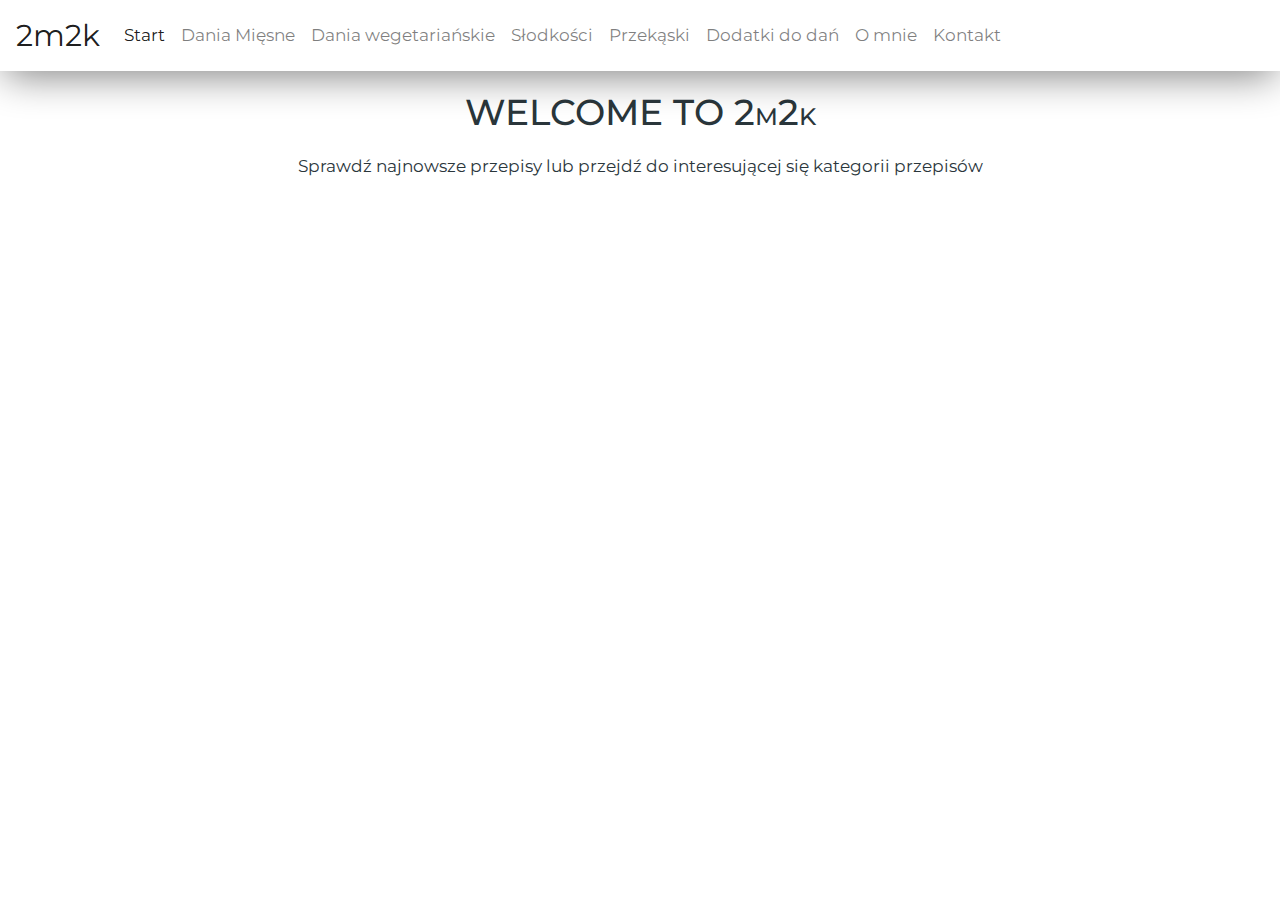
==== index.html @ dfb8221b "Initial commit" ====
<!DOCTYPE html>
<html lang="pl">
<head>

	<meta charset="utf-8">
	<meta name="viewport" content="width=device-width, initial-scale=1, shrink-to-fit=no">
	<meta property="og:title" content="2m2k">
	<meta property="og:site_name" content="2m2k">
	<meta property="og:url" content="https://2m2k.github.io/">
	<meta property="og:description" content="Przepisy kulinarne prosto z kuchni o dwóch metrach kwadratowych!">
	<meta property="og:type" content="website">
	<meta property="og:image" content="img/s-o-c-i-a-l-c-u-t-1145210-unsplash.jpg">
	<!--Photo by S O C I A L . C U T on Unsplash-->
	<meta name="author" content="Damian Paluchowski">
	<meta http-equiv="X-Ua-Compatible" content="IE=edge">
	<link rel="stylesheet" href="css/bootstrap.min.css">
	<link rel="stylesheet" href="main.css">
	<link href="https://fonts.googleapis.com/css?family=Montserrat:300,400" rel="stylesheet">

	<!--[if lt IE 9]>
	<script src="https://cdnjs.cloudflare.com/ajax/libs/html5shiv/3.7.3/html5shiv.min.js"></script>
	<![endif]-->

</head>

<body>

<header>

	<nav class="navbar navbar-light navbar-expand-lg">

		<a class="navbar-brand" href="#">2m2k</a>

		<button class="navbar-toggler" type="button" data-toggle="collapse" data-target="#mainmenu" aria-controls="mainmenu" aria-expanded="false" aria-label="Przełącznik nawigacji">
			<span class="navbar-toggler-icon"></span>
		</button>

		<div class="collapse navbar-collapse" id="mainmenu">

			<ul class="navbar-nav mr-auto">

				<li class="nav-item active">
					<a class="nav-link" href="#"> Start </a>
				</li>

				<!--<li class="nav-item dropdown">-->
					<!--<a class="nav-link dropdown-toggle" href="#" data-toggle="dropdown" role="button" aria-expanded="false" id="submenu" aria-haspopup="true"> Zawody </a>-->

					<!--<div class="dropdown-menu" aria-labelledby="submenu">-->

						<!--<a class="dropdown-item" href="#"> Terminarz zawodów </a>-->
						<!--<a class="dropdown-item" href="#"> Ranking Pucharu Świata </a>-->

						<!--<div class="dropdown-divider"></div>-->

						<!--<a class="dropdown-item" href="#"> Sylwetki zawodników </a>-->
						<!--<a class="dropdown-item" href="#"> Skocznie narciarskie </a>-->

					<!--</div>-->

				<!--</li>-->

				<li class="nav-item">
					<a class="nav-link" href="#"> Dania Mięsne </a>
				</li>

				<li class="nav-item">
					<a class="nav-link" href="#"> Dania wegetariańskie </a>
				</li>

				<li class="nav-item">
					<a class="nav-link" href="#"> Słodkości </a>
				</li>

				<li class="nav-item">
					<a class="nav-link" href="#"> Przekąski </a>
				</li>

				<li class="nav-item">
					<a class="nav-link" href="#"> Dodatki do dań </a>
				</li>

				<div class="dropdown-divider"></div>

				<li class="nav-item">
					<a class="nav-link" href="#"> O mnie </a>
				</li>

				<li class="nav-item">
					<a class="nav-link" href="#"> Kontakt </a>
				</li>


			</ul>

		</div>

	</nav>

</header>

<main>

	<section class="recipes-new">

		<div class="container">

			<header>

				<h1>WELCOME TO 2<span>M</span>2<span>K</span></h1>
				<p>Sprawdź najnowsze przepisy lub przejdź do interesującej się kategorii przepisów</p>

			</header>

			<!--<div class="row">-->

				<!--<div class="col-sm-6 col-md-5 offset-md-1">-->

					<!--<figure>-->
						<!--<a href="#"><img src="img/malysz.jpg" alt="Adam Małysz"></a>-->
						<!--<figcaption>Adam Małysz</figcaption>-->
					<!--</figure>-->

				<!--</div>-->

				<!--<div class="col-sm-6 col-md-5">-->

					<!--<figure>-->
						<!--<a href="#"><img src="img/stoch.jpg" alt="Kamil Stoch"></a>-->
						<!--<figcaption>Kamil Stoch</figcaption>-->
					<!--</figure>-->

				<!--</div>-->

				<!--<div class="col-sm-6 col-md-4">-->

					<!--<figure>-->
						<!--<a href="#"><img src="img/ahonen.jpg" alt="Janne Ahonen"></a>-->
						<!--<figcaption>Janne Ahonen</figcaption>-->
					<!--</figure>-->

				<!--</div>-->

				<!--<div class="col-sm-6 col-md-4">-->

					<!--<figure>-->
						<!--<a href="#"><img src="img/schmitt.jpg" alt="Martin Schmitt"></a>-->
						<!--<figcaption>Martin Schmitt</figcaption>-->
					<!--</figure>-->

				<!--</div>-->

				<!--<div class="col-sm-6 col-md-4">-->

					<!--<figure>-->
						<!--<a href="#"><img src="img/kubacki.jpg" alt="Dawid Kubacki"></a>-->
						<!--<figcaption>Dawid Kubacki</figcaption>-->
					<!--</figure>-->

				<!--</div>-->

				<!--<div class="col-sm-6 col-md-4">-->

					<!--<figure>-->
						<!--<a href="#"><img src="img/zyla.jpg" alt="Piotr Żyła"></a>-->
						<!--<figcaption>Piotr Żyła</figcaption>-->
					<!--</figure>-->

				<!--</div>-->

				<!--<div class="col-sm-6 col-md-4">-->

					<!--<figure>-->
						<!--<a href="#"><img src="img/kranjec.jpg" alt="Robert Kranjec"></a>-->
						<!--<figcaption>Robert Kranjec</figcaption>-->
					<!--</figure>-->

				<!--</div>-->

				<!--<div class="col-sm-6 col-md-4">-->

					<!--<figure>-->
						<!--<a href="#"><img src="img/schlierenzauer.jpg" alt="Gregor Schlierenzauer"></a>-->
						<!--<figcaption>Gregor Schlierenzauer</figcaption>-->
					<!--</figure>-->

				<!--</div>-->

				<!--<div class="col-sm-6 col-md-3">-->

					<!--<figure>-->
						<!--<a href="#"><img src="img/kot.jpg" alt="Maciej Kot"></a>-->
						<!--<figcaption>Maciej Kot</figcaption>-->
					<!--</figure>-->

				<!--</div>-->

				<!--<div class="col-sm-6 col-md-3">-->

					<!--<figure>-->
						<!--<a href="#"><img src="img/kraft.jpg" alt="Stefan Kraft"></a>-->
						<!--<figcaption>Stefan Kraft</figcaption>-->
					<!--</figure>-->

				<!--</div>-->

				<!--<div class="col-sm-6 col-md-3">-->

					<!--<figure>-->
						<!--<a href="#"><img src="img/ammann.jpg" alt="Simon Ammann"></a>-->
						<!--<figcaption>Simon Ammann</figcaption>-->
					<!--</figure>-->

				<!--</div>-->

				<!--<div class="col-sm-6 col-md-3">-->

					<!--<figure>-->
						<!--<a href="#"><img src="img/kasai.jpg" alt="Noriaki Kasai"></a>-->
						<!--<figcaption>Noriaki Kasai</figcaption>-->
					<!--</figure>-->

				<!--</div>-->

			<!--</div>-->

		</div>

	</section>

</main>

<script src="https://code.jquery.com/jquery-3.3.1.slim.min.js" integrity="sha384-q8i/X+965DzO0rT7abK41JStQIAqVgRVzpbzo5smXKp4YfRvH+8abtTE1Pi6jizo" crossorigin="anonymous"></script>

<script src="https://cdnjs.cloudflare.com/ajax/libs/popper.js/1.14.3/umd/popper.min.js" integrity="sha384-ZMP7rVo3mIykV+2+9J3UJ46jBk0WLaUAdn689aCwoqbBJiSnjAK/l8WvCWPIPm49" crossorigin="anonymous"></script>

<script src="js/bootstrap.min.js"></script>

</body>
</html>
---- main.css ----
body
{
	background: #ffffff;
	color: #2A363B;
	font-family: 'Montserrat', sans-serif;
    font-size: 17px;
	margin: 0;
}

h1
{
	font-size: 36px;
	/*font-weight: 400;*/
	margin: 20px;
}

h1 span {
	font-size: 24px;
}
.recipes-new
{
	text-align: center;
}

.recipes-new img
{
	width: 100%;
	height: auto;
}

.recipes-new p
{
	margin-bottom: 30px;
}

.recipes-new figcaption
{
	margin-top: 8px;
}

.navbar {
	min-height: 57px;
}

.navbar-brand {
	font-size: 30px;
}

nav {
	padding: 7%;
	background-image: url('https://images.unsplash.com/photo-1495195134817-aeb325a55b65?ixlib=rb-1.2.1&ixid=eyJhcHBfaWQiOjEyMDd9&auto=format&fit=crop&w=1355&q=80.jpg');
	background-repeat: no-repeat;
	/*background-position: center top;*/
	background-size: cover;
	-webkit-box-shadow: 0px 10px 39px -5px rgba(0,0,0,0.49);
	-moz-box-shadow: 0px 10px 39px -5px rgba(0,0,0,0.49);
	box-shadow: 0px 10px 39px -5px rgba(0,0,0,0.49);
}
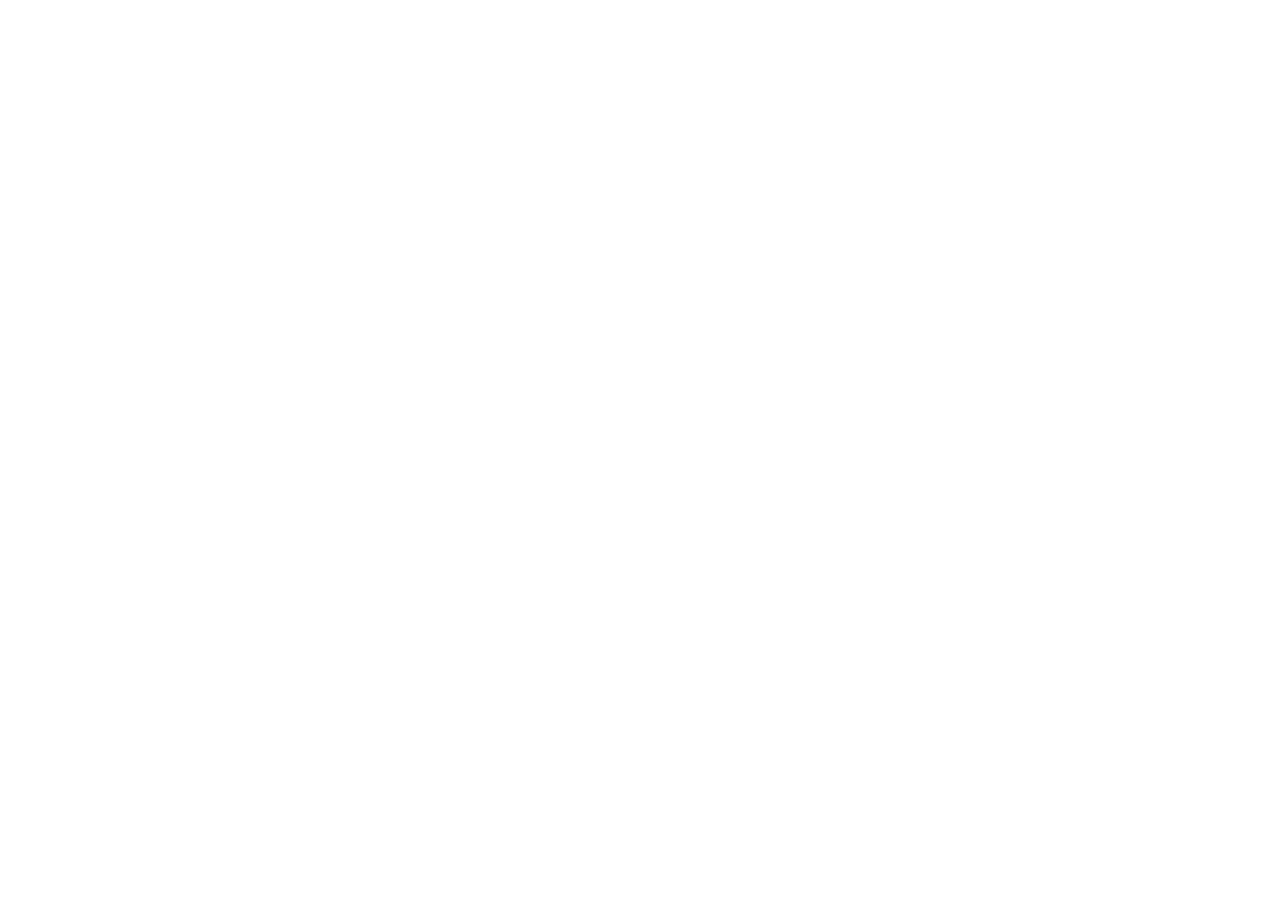
==== commit c513b2c4: "Add title into index.html" ====
--- a/index.html
+++ b/index.html
@@ -4,6 +4,7 @@
 
 	<meta charset="utf-8">
 	<meta name="viewport" content="width=device-width, initial-scale=1, shrink-to-fit=no">
+	<title>2m2k<title>
 	<meta property="og:title" content="2m2k">
 	<meta property="og:site_name" content="2m2k">
 	<meta property="og:url" content="https://2m2k.github.io/">
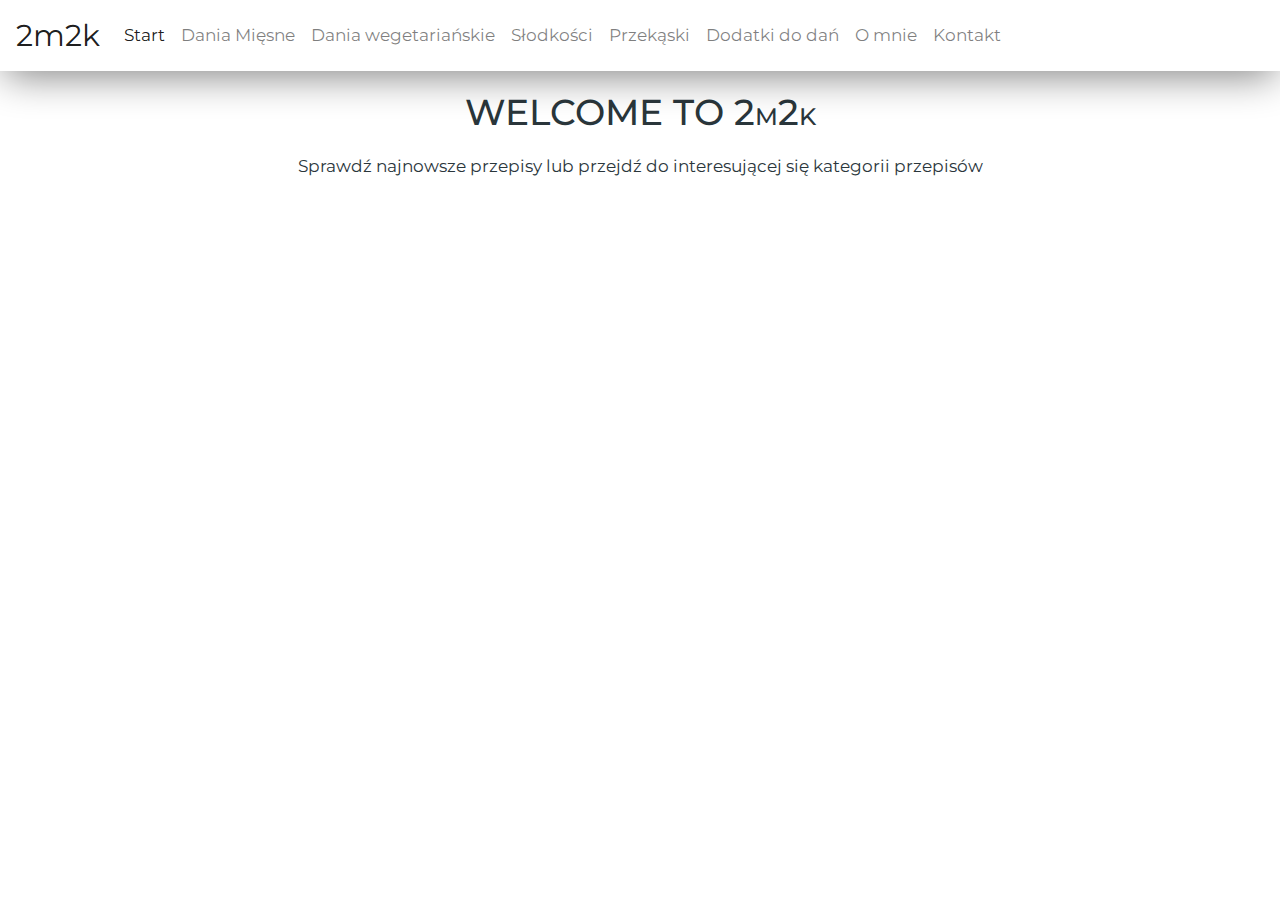
==== commit 71b1c7ae: "Add title into index.html" ====
--- a/index.html
+++ b/index.html
@@ -4,7 +4,7 @@
 
 	<meta charset="utf-8">
 	<meta name="viewport" content="width=device-width, initial-scale=1, shrink-to-fit=no">
-	<title>2m2k<title>
+	<title>2m2k</title>
 	<meta property="og:title" content="2m2k">
 	<meta property="og:site_name" content="2m2k">
 	<meta property="og:url" content="https://2m2k.github.io/">
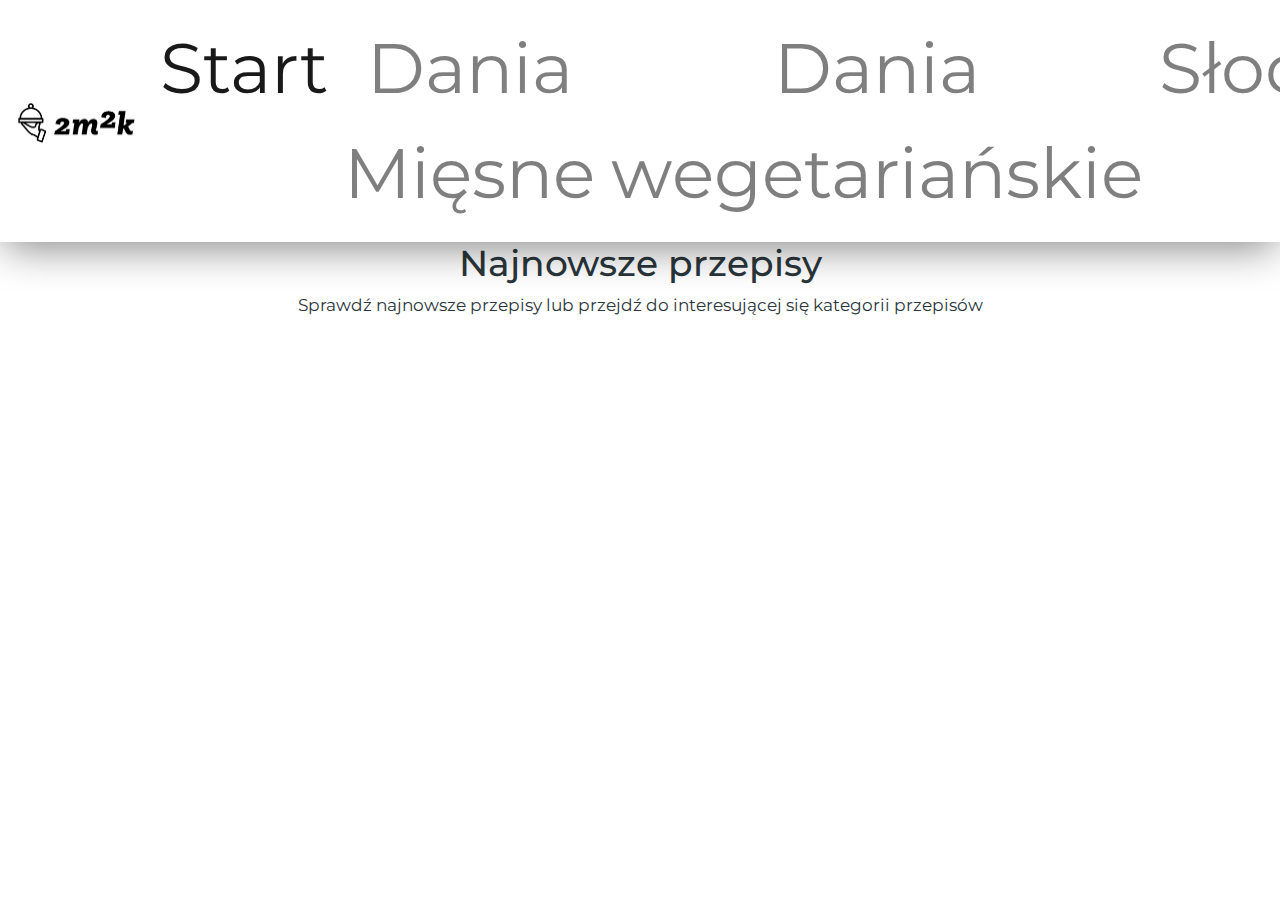
==== commit 3e1fbc51: "Fontello, menu" ====
--- a/index.html
+++ b/index.html
@@ -17,6 +17,7 @@
 	<link rel="stylesheet" href="css/bootstrap.min.css">
 	<link rel="stylesheet" href="main.css">
 	<link href="https://fonts.googleapis.com/css?family=Montserrat:300,400" rel="stylesheet">
+	<link rel="stylesheet" href="css/fontello.css" type="text/css" />
 
 	<!--[if lt IE 9]>
 	<script src="https://cdnjs.cloudflare.com/ajax/libs/html5shiv/3.7.3/html5shiv.min.js"></script>
@@ -28,15 +29,15 @@
 
 <header>
 
-	<nav class="navbar navbar-light navbar-expand-lg">
-
-		<a class="navbar-brand" href="#">2m2k</a>
+	<nav class="navbar navbar-light navbar-expand-xl">
+
+		<a class="navbar-brand" href="#"><img src="img/logo.png" alt="2m2k" width="120"></a>
 
 		<button class="navbar-toggler" type="button" data-toggle="collapse" data-target="#mainmenu" aria-controls="mainmenu" aria-expanded="false" aria-label="Przełącznik nawigacji">
-			<span class="navbar-toggler-icon"></span>
+			<i class="demo-icon icon-menu"></i>
 		</button>
 
-		<div class="collapse navbar-collapse" id="mainmenu">
+		<div class="collapse text-center navbar-collapse" id="mainmenu">
 
 			<ul class="navbar-nav mr-auto">
 
@@ -108,7 +109,7 @@
 
 			<header>
 
-				<h1>WELCOME TO 2<span>M</span>2<span>K</span></h1>
+				<h1>Najnowsze przepisy</h1>
 				<p>Sprawdź najnowsze przepisy lub przejdź do interesującej się kategorii przepisów</p>
 
 			</header>
--- a/main.css
+++ b/main.css
@@ -10,13 +10,8 @@
 h1
 {
 	font-size: 36px;
-	/*font-weight: 400;*/
-	margin: 20px;
 }
 
-h1 span {
-	font-size: 24px;
-}
 .recipes-new
 {
 	text-align: center;
@@ -48,7 +43,7 @@
 
 nav {
 	padding: 7%;
-	background-image: url('https://images.unsplash.com/photo-1495195134817-aeb325a55b65?ixlib=rb-1.2.1&ixid=eyJhcHBfaWQiOjEyMDd9&auto=format&fit=crop&w=1355&q=80.jpg');
+	background-image: url('img/lukas-blazek-261682-unsplash.jpg'); /*Photo by Lukas Blazek on Unsplash*/
 	background-repeat: no-repeat;
 	/*background-position: center top;*/
 	background-size: cover;
@@ -56,3 +51,7 @@
 	-moz-box-shadow: 0px 10px 39px -5px rgba(0,0,0,0.49);
 	box-shadow: 0px 10px 39px -5px rgba(0,0,0,0.49);
 }
+
+.nav-link {
+	font-size: 70px;
+}
--- a/css/fontello.css
+++ b/css/fontello.css
@@ -0,0 +1,63 @@
+@font-face {
+  font-family: 'fontello';
+  src: url('../font/fontello.eot?66760906');
+  src: url('../font/fontello.eot?66760906#iefix') format('embedded-opentype'),
+       url('../font/fontello.woff2?66760906') format('woff2'),
+       url('../font/fontello.woff?66760906') format('woff'),
+       url('../font/fontello.ttf?66760906') format('truetype'),
+       url('../font/fontello.svg?66760906#fontello') format('svg');
+  font-weight: normal;
+  font-style: normal;
+}
+/* Chrome hack: SVG is rendered more smooth in Windozze. 100% magic, uncomment if you need it. */
+/* Note, that will break hinting! In other OS-es font will be not as sharp as it could be */
+/*
+@media screen and (-webkit-min-device-pixel-ratio:0) {
+  @font-face {
+    font-family: 'fontello';
+    src: url('../font/fontello.svg?66760906#fontello') format('svg');
+  }
+}
+*/
+
+ [class^="icon-"]:before, [class*=" icon-"]:before {
+  font-family: "fontello";
+  font-style: normal;
+  font-weight: normal;
+  speak: none;
+
+  display: inline-block;
+  text-decoration: inherit;
+  width: 1em;
+  margin-right: .2em;
+  text-align: center;
+  /* opacity: .8; */
+
+  /* For safety - reset parent styles, that can break glyph codes*/
+  font-variant: normal;
+  text-transform: none;
+
+  /* fix buttons height, for twitter bootstrap */
+  line-height: 1em;
+
+  /* Animation center compensation - margins should be symmetric */
+  /* remove if not needed */
+  margin-left: .2em;
+
+  /* you can be more comfortable with increased icons size */
+  /* font-size: 120%; */
+
+  /* Font smoothing. That was taken from TWBS */
+  -webkit-font-smoothing: antialiased;
+  -moz-osx-font-smoothing: grayscale;
+
+  /* Uncomment for 3D effect */
+  /* text-shadow: 1px 1px 1px rgba(127, 127, 127, 0.3); */
+}
+
+.icon-mail:before { content: '\e800'; } /* '' */
+.icon-star:before { content: '\e801'; } /* '' */
+.icon-star-empty:before { content: '\e802'; } /* '' */
+.icon-star-half:before { content: '\f022'; } /* '' */
+.icon-star-half_empty:before { content: '\f024'; } /* '' */
+.icon-menu:before { content: '\f0c9'; font-size: 30px; color: #000000;} /* '' */
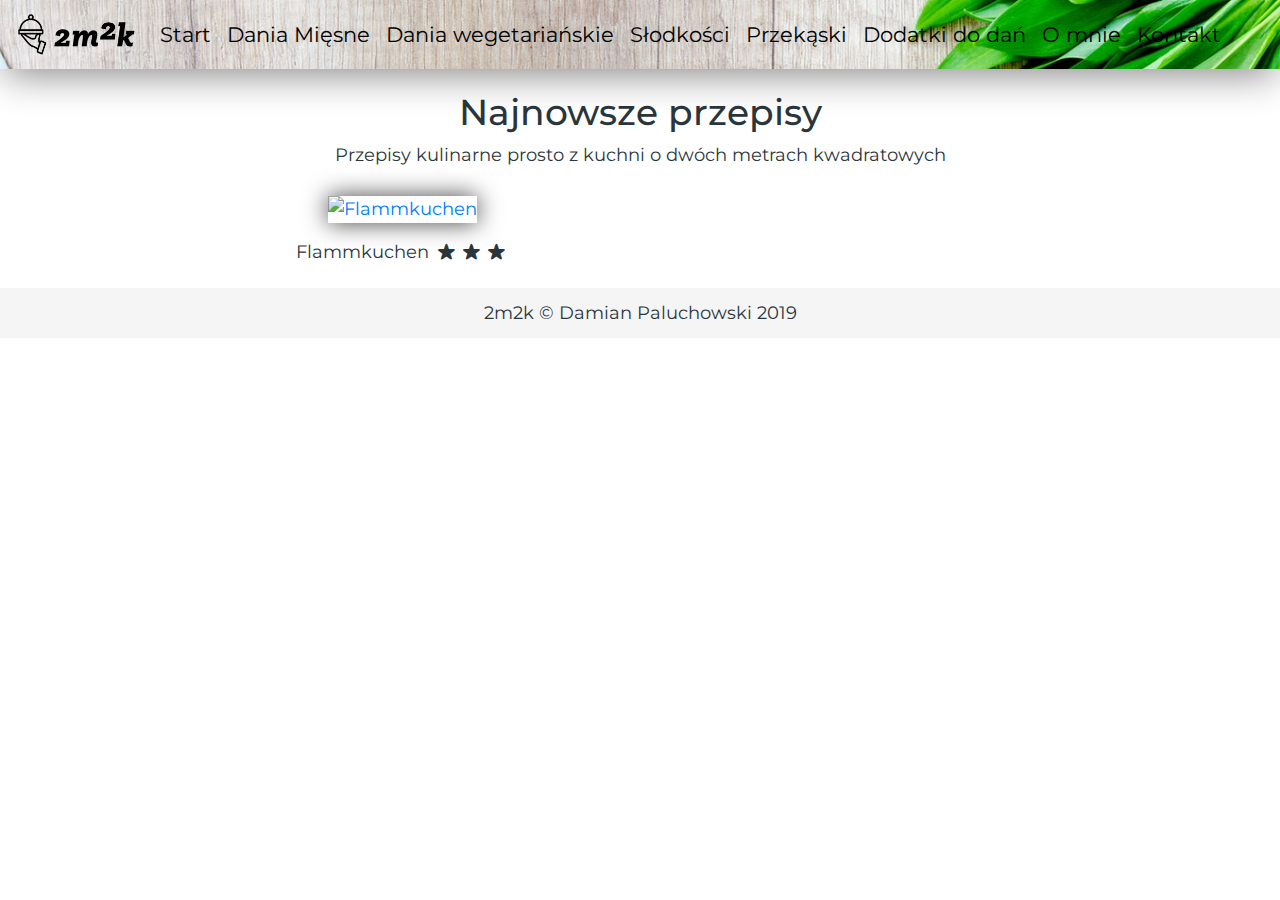
==== commit d7861ce3: "footer, first img" ====
--- a/index.html
+++ b/index.html
@@ -46,17 +46,17 @@
 				</li>
 
 				<!--<li class="nav-item dropdown">-->
-					<!--<a class="nav-link dropdown-toggle" href="#" data-toggle="dropdown" role="button" aria-expanded="false" id="submenu" aria-haspopup="true"> Zawody </a>-->
+					<!--<a class="nav-link dropdown-toggle" href="#" data-toggle="dropdown" role="button" aria-expanded="false" id="submenu" aria-haspopup="true"> Rozwijana opcja </a>-->
 
 					<!--<div class="dropdown-menu" aria-labelledby="submenu">-->
 
-						<!--<a class="dropdown-item" href="#"> Terminarz zawodów </a>-->
-						<!--<a class="dropdown-item" href="#"> Ranking Pucharu Świata </a>-->
+						<!--<a class="dropdown-item" href="#"> Opcja 1 </a>-->
+						<!--<a class="dropdown-item" href="#"> Opcja 2 </a>-->
 
 						<!--<div class="dropdown-divider"></div>-->
 
-						<!--<a class="dropdown-item" href="#"> Sylwetki zawodników </a>-->
-						<!--<a class="dropdown-item" href="#"> Skocznie narciarskie </a>-->
+						<!--<a class="dropdown-item" href="#"> Opcja 3 </a>-->
+						<!--<a class="dropdown-item" href="#"> Opcja 4 </a>-->
 
 					<!--</div>-->
 
@@ -107,136 +107,138 @@
 
 		<div class="container">
 
-			<header>
+			<header class="header-subpage">
 
 				<h1>Najnowsze przepisy</h1>
-				<p>Sprawdź najnowsze przepisy lub przejdź do interesującej się kategorii przepisów</p>
+				Przepisy kulinarne prosto z kuchni o dwóch metrach kwadratowych
+				<br>
+				<br>
 
 			</header>
 
-			<!--<div class="row">-->
-
-				<!--<div class="col-sm-6 col-md-5 offset-md-1">-->
-
-					<!--<figure>-->
-						<!--<a href="#"><img src="img/malysz.jpg" alt="Adam Małysz"></a>-->
-						<!--<figcaption>Adam Małysz</figcaption>-->
-					<!--</figure>-->
-
-				<!--</div>-->
+			<div class="row">
+
+				<div class="col-sm-6 col-md-5 offset-md-1">
+
+					<figure>
+						<a href="#"><img src="https://www.kuchniatomka.pl/wp-content/uploads/2015/11/flammkuchen_00013-e1546502342222.jpg" width="200" height="200" alt="Flammkuchen"></a>
+					</figure>
+					<figcaption>Flammkuchen <i class="demo-icon icon-star"></i><i class="demo-icon icon-star"></i><i class="demo-icon icon-star"></i></figcaption>
+
+				</div>
 
 				<!--<div class="col-sm-6 col-md-5">-->
 
 					<!--<figure>-->
-						<!--<a href="#"><img src="img/stoch.jpg" alt="Kamil Stoch"></a>-->
-						<!--<figcaption>Kamil Stoch</figcaption>-->
-					<!--</figure>-->
-
-				<!--</div>-->
-
-				<!--<div class="col-sm-6 col-md-4">-->
-
-					<!--<figure>-->
-						<!--<a href="#"><img src="img/ahonen.jpg" alt="Janne Ahonen"></a>-->
-						<!--<figcaption>Janne Ahonen</figcaption>-->
-					<!--</figure>-->
-
-				<!--</div>-->
-
-				<!--<div class="col-sm-6 col-md-4">-->
-
-					<!--<figure>-->
-						<!--<a href="#"><img src="img/schmitt.jpg" alt="Martin Schmitt"></a>-->
-						<!--<figcaption>Martin Schmitt</figcaption>-->
-					<!--</figure>-->
-
-				<!--</div>-->
-
-				<!--<div class="col-sm-6 col-md-4">-->
-
-					<!--<figure>-->
-						<!--<a href="#"><img src="img/kubacki.jpg" alt="Dawid Kubacki"></a>-->
-						<!--<figcaption>Dawid Kubacki</figcaption>-->
-					<!--</figure>-->
-
-				<!--</div>-->
-
-				<!--<div class="col-sm-6 col-md-4">-->
-
-					<!--<figure>-->
-						<!--<a href="#"><img src="img/zyla.jpg" alt="Piotr Żyła"></a>-->
-						<!--<figcaption>Piotr Żyła</figcaption>-->
-					<!--</figure>-->
-
-				<!--</div>-->
-
-				<!--<div class="col-sm-6 col-md-4">-->
-
-					<!--<figure>-->
-						<!--<a href="#"><img src="img/kranjec.jpg" alt="Robert Kranjec"></a>-->
-						<!--<figcaption>Robert Kranjec</figcaption>-->
-					<!--</figure>-->
-
-				<!--</div>-->
-
-				<!--<div class="col-sm-6 col-md-4">-->
-
-					<!--<figure>-->
-						<!--<a href="#"><img src="img/schlierenzauer.jpg" alt="Gregor Schlierenzauer"></a>-->
-						<!--<figcaption>Gregor Schlierenzauer</figcaption>-->
-					<!--</figure>-->
-
-				<!--</div>-->
-
-				<!--<div class="col-sm-6 col-md-3">-->
-
-					<!--<figure>-->
-						<!--<a href="#"><img src="img/kot.jpg" alt="Maciej Kot"></a>-->
-						<!--<figcaption>Maciej Kot</figcaption>-->
-					<!--</figure>-->
-
-				<!--</div>-->
-
-				<!--<div class="col-sm-6 col-md-3">-->
-
-					<!--<figure>-->
-						<!--<a href="#"><img src="img/kraft.jpg" alt="Stefan Kraft"></a>-->
-						<!--<figcaption>Stefan Kraft</figcaption>-->
-					<!--</figure>-->
-
-				<!--</div>-->
-
-				<!--<div class="col-sm-6 col-md-3">-->
-
-					<!--<figure>-->
-						<!--<a href="#"><img src="img/ammann.jpg" alt="Simon Ammann"></a>-->
-						<!--<figcaption>Simon Ammann</figcaption>-->
-					<!--</figure>-->
-
-				<!--</div>-->
-
-				<!--<div class="col-sm-6 col-md-3">-->
-
-					<!--<figure>-->
-						<!--<a href="#"><img src="img/kasai.jpg" alt="Noriaki Kasai"></a>-->
-						<!--<figcaption>Noriaki Kasai</figcaption>-->
-					<!--</figure>-->
-
-				<!--</div>-->
-
-			<!--</div>-->
+						<!--<a href="#"><img src="" alt=""></a>-->
+						<!--<figcaption></figcaption>-->
+					<!--</figure>-->
+
+				<!--</div>-->
+
+				<!--<div class="col-sm-6 col-md-4">-->
+
+					<!--<figure>-->
+						<!--<a href="#"><img src="" alt=""></a>-->
+						<!--<figcaption></figcaption>-->
+					<!--</figure>-->
+
+				<!--</div>-->
+
+				<!--<div class="col-sm-6 col-md-4">-->
+
+					<!--<figure>-->
+						<!--<a href="#"><img src="" alt=""></a>-->
+						<!--<figcaption></figcaption>-->
+					<!--</figure>-->
+
+				<!--</div>-->
+
+				<!--<div class="col-sm-6 col-md-4">-->
+
+					<!--<figure>-->
+						<!--<a href="#"><img src="" alt=""></a>-->
+						<!--<figcaption></figcaption>-->
+					<!--</figure>-->
+
+				<!--</div>-->
+
+				<!--<div class="col-sm-6 col-md-4">-->
+
+					<!--<figure>-->
+						<!--<a href="#"><img src="" alt=""></a>-->
+						<!--<figcaption></figcaption>-->
+					<!--</figure>-->
+
+				<!--</div>-->
+
+				<!--<div class="col-sm-6 col-md-4">-->
+
+					<!--<figure>-->
+						<!--<a href="#"><img src="" alt=""></a>-->
+						<!--<figcaption></figcaption>-->
+					<!--</figure>-->
+
+				<!--</div>-->
+
+				<!--<div class="col-sm-6 col-md-4">-->
+
+					<!--<figure>-->
+						<!--<a href="#"><img src="" alt=""></a>-->
+						<!--<figcaption></figcaption>-->
+					<!--</figure>-->
+
+				<!--</div>-->
+
+				<!--<div class="col-sm-6 col-md-3">-->
+
+					<!--<figure>-->
+						<!--<a href="#"><img src="" alt=""></a>-->
+						<!--<figcaption></figcaption>-->
+					<!--</figure>-->
+
+				<!--</div>-->
+
+				<!--<div class="col-sm-6 col-md-3">-->
+
+					<!--<figure>-->
+						<!--<a href="#"><img src="" alt=""></a>-->
+						<!--<figcaption></figcaption>-->
+					<!--</figure>-->
+
+				<!--</div>-->
+
+				<!--<div class="col-sm-6 col-md-3">-->
+
+					<!--<figure>-->
+						<!--<a href="#"><img src="" alt=""></a>-->
+						<!--<figcaption></figcaption>-->
+					<!--</figure>-->
+
+				<!--</div>-->
+
+				<!--<div class="col-sm-6 col-md-3">-->
+
+					<!--<figure>-->
+						<!--<a href="#"><img src="" alt=""></a>-->
+						<!--<figcaption></figcaption>-->
+					<!--</figure>-->
+
+				<!--</div>-->
+
+			</div>
 
 		</div>
 
 	</section>
 
+
 </main>
 
+<footer>2m2k &copy Damian Paluchowski 2019</footer>
+
 <script src="https://code.jquery.com/jquery-3.3.1.slim.min.js" integrity="sha384-q8i/X+965DzO0rT7abK41JStQIAqVgRVzpbzo5smXKp4YfRvH+8abtTE1Pi6jizo" crossorigin="anonymous"></script>
-
 <script src="https://cdnjs.cloudflare.com/ajax/libs/popper.js/1.14.3/umd/popper.min.js" integrity="sha384-ZMP7rVo3mIykV+2+9J3UJ46jBk0WLaUAdn689aCwoqbBJiSnjAK/l8WvCWPIPm49" crossorigin="anonymous"></script>
-
 <script src="js/bootstrap.min.js"></script>
-
 </body>
 </html>
--- a/main.css
+++ b/main.css
@@ -3,13 +3,14 @@
 	background: #ffffff;
 	color: #2A363B;
 	font-family: 'Montserrat', sans-serif;
-    font-size: 17px;
+    font-size: 18px;
 	margin: 0;
 }
 
 h1
 {
 	font-size: 36px;
+	margin-top: 22px;
 }
 
 .recipes-new
@@ -21,11 +22,9 @@
 {
 	width: 100%;
 	height: auto;
-}
-
-.recipes-new p
-{
-	margin-bottom: 30px;
+	-webkit-box-shadow: 0px 0px 25px 0px rgba(0,0,0,0.75);
+	-moz-box-shadow: 0px 0px 25px 0px rgba(0,0,0,0.75);
+	box-shadow: 0px 0px 25px 0px rgba(0,0,0,0.75);
 }
 
 .recipes-new figcaption
@@ -33,17 +32,9 @@
 	margin-top: 8px;
 }
 
-.navbar {
-	min-height: 57px;
-}
-
-.navbar-brand {
-	font-size: 30px;
-}
-
 nav {
 	padding: 7%;
-	background-image: url('img/lukas-blazek-261682-unsplash.jpg'); /*Photo by Lukas Blazek on Unsplash*/
+	background-image: url('img/photo-1495195134817-aeb325a55b65.jpeg'); /*Photo by Lukas Blazek on Unsplash*/
 	background-repeat: no-repeat;
 	/*background-position: center top;*/
 	background-size: cover;
@@ -52,6 +43,18 @@
 	box-shadow: 0px 10px 39px -5px rgba(0,0,0,0.49);
 }
 
+footer {
+	margin-top: 22px;
+	text-align: center;
+	bottom: 0;
+	width: 100%;
+	height: 50px;
+	line-height: 50px;
+	background-color: #f5f5f5;
+}
+
 .nav-link {
-	font-size: 70px;
+	/*font-weight: bold;*/
+	color: #000000 !important;
+	font-size: 21px;
 }
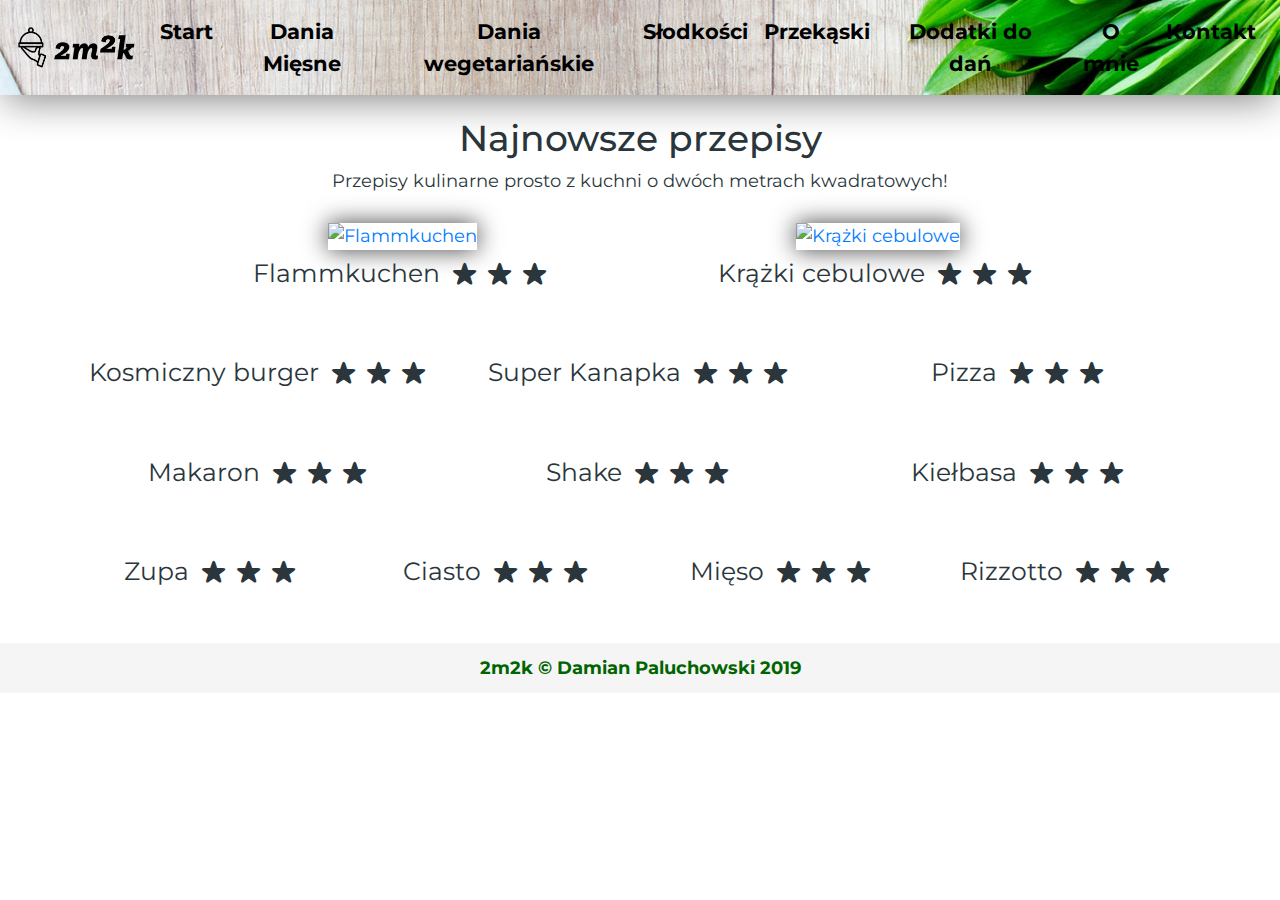
==== commit 686d94d0: "Random recipes for content" ====
--- a/index.html
+++ b/index.html
@@ -110,7 +110,7 @@
 			<header class="header-subpage">
 
 				<h1>Najnowsze przepisy</h1>
-				Przepisy kulinarne prosto z kuchni o dwóch metrach kwadratowych
+				Przepisy kulinarne prosto z kuchni o dwóch metrach kwadratowych!
 				<br>
 				<br>
 
@@ -122,109 +122,110 @@
 
 					<figure>
 						<a href="#"><img src="https://www.kuchniatomka.pl/wp-content/uploads/2015/11/flammkuchen_00013-e1546502342222.jpg" width="200" height="200" alt="Flammkuchen"></a>
-					</figure>
-					<figcaption>Flammkuchen <i class="demo-icon icon-star"></i><i class="demo-icon icon-star"></i><i class="demo-icon icon-star"></i></figcaption>
-
-				</div>
-
-				<!--<div class="col-sm-6 col-md-5">-->
-
-					<!--<figure>-->
-						<!--<a href="#"><img src="" alt=""></a>-->
-						<!--<figcaption></figcaption>-->
-					<!--</figure>-->
-
-				<!--</div>-->
-
-				<!--<div class="col-sm-6 col-md-4">-->
-
-					<!--<figure>-->
-						<!--<a href="#"><img src="" alt=""></a>-->
-						<!--<figcaption></figcaption>-->
-					<!--</figure>-->
-
-				<!--</div>-->
-
-				<!--<div class="col-sm-6 col-md-4">-->
-
-					<!--<figure>-->
-						<!--<a href="#"><img src="" alt=""></a>-->
-						<!--<figcaption></figcaption>-->
-					<!--</figure>-->
-
-				<!--</div>-->
-
-				<!--<div class="col-sm-6 col-md-4">-->
-
-					<!--<figure>-->
-						<!--<a href="#"><img src="" alt=""></a>-->
-						<!--<figcaption></figcaption>-->
-					<!--</figure>-->
-
-				<!--</div>-->
-
-				<!--<div class="col-sm-6 col-md-4">-->
-
-					<!--<figure>-->
-						<!--<a href="#"><img src="" alt=""></a>-->
-						<!--<figcaption></figcaption>-->
-					<!--</figure>-->
-
-				<!--</div>-->
-
-				<!--<div class="col-sm-6 col-md-4">-->
-
-					<!--<figure>-->
-						<!--<a href="#"><img src="" alt=""></a>-->
-						<!--<figcaption></figcaption>-->
-					<!--</figure>-->
-
-				<!--</div>-->
-
-				<!--<div class="col-sm-6 col-md-4">-->
-
-					<!--<figure>-->
-						<!--<a href="#"><img src="" alt=""></a>-->
-						<!--<figcaption></figcaption>-->
-					<!--</figure>-->
-
-				<!--</div>-->
-
-				<!--<div class="col-sm-6 col-md-3">-->
-
-					<!--<figure>-->
-						<!--<a href="#"><img src="" alt=""></a>-->
-						<!--<figcaption></figcaption>-->
-					<!--</figure>-->
-
-				<!--</div>-->
-
-				<!--<div class="col-sm-6 col-md-3">-->
-
-					<!--<figure>-->
-						<!--<a href="#"><img src="" alt=""></a>-->
-						<!--<figcaption></figcaption>-->
-					<!--</figure>-->
-
-				<!--</div>-->
-
-				<!--<div class="col-sm-6 col-md-3">-->
-
-					<!--<figure>-->
-						<!--<a href="#"><img src="" alt=""></a>-->
-						<!--<figcaption></figcaption>-->
-					<!--</figure>-->
-
-				<!--</div>-->
-
-				<!--<div class="col-sm-6 col-md-3">-->
-
-					<!--<figure>-->
-						<!--<a href="#"><img src="" alt=""></a>-->
-						<!--<figcaption></figcaption>-->
-					<!--</figure>-->
-
-				<!--</div>-->
+						<figcaption>Flammkuchen <i class="demo-icon icon-star"></i><i class="demo-icon icon-star"></i><i class="demo-icon icon-star"></i></figcaption>
+					</figure>
+
+				</div>
+
+				<div class="col-sm-6 col-md-5">
+
+					<figure>
+						<a href="#"><img src="https://www.mojegotowanie.pl/media/cache/default_view/uploads/media/default/0001/19/7843c267cf9d11be7da8be2cc98da9eea07b21a7.jpeg" width="200" height="200" alt="Krążki cebulowe"></a>
+						<figcaption>Krążki cebulowe <i class="demo-icon icon-star"></i><i class="demo-icon icon-star"></i><i class="demo-icon icon-star"></i></figcaption>
+					</figure>
+
+
+				</div>
+
+				<div class="col-sm-6 col-md-4">
+
+					<figure>
+						<a href="#"><img src="https://images.unsplash.com/photo-1481070555726-e2fe8357725c?ixlib=rb-1.2.1&ixid=eyJhcHBfaWQiOjEyMDd9&auto=format&fit=crop&w=675&q=80" alt=""></a>
+						<figcaption>Kosmiczny burger <i class="demo-icon icon-star"></i><i class="demo-icon icon-star"></i><i class="demo-icon icon-star"></i></figcaption>
+					</figure>
+
+				</div>
+
+				<div class="col-sm-6 col-md-4">
+
+					<figure>
+						<a href="#"><img src="https://images.unsplash.com/photo-1481070414801-51fd732d7184?ixlib=rb-1.2.1&auto=format&fit=crop&w=1225&q=80" alt=""></a>
+						<figcaption>Super Kanapka <i class="demo-icon icon-star"></i><i class="demo-icon icon-star"></i><i class="demo-icon icon-star"></i></figcaption>
+					</figure>
+
+				</div>
+
+				<div class="col-sm-6 col-md-4">
+
+					<figure>
+						<a href="#"><img src="https://images.unsplash.com/photo-1534308983496-4fabb1a015ee?ixlib=rb-1.2.1&ixid=eyJhcHBfaWQiOjEyMDd9&auto=format&fit=crop&w=1355&q=80" alt=""></a>
+						<figcaption>Pizza <i class="demo-icon icon-star"></i><i class="demo-icon icon-star"></i><i class="demo-icon icon-star"></i></figcaption>
+					</figure>
+
+				</div>
+
+				<div class="col-sm-6 col-md-4">
+
+					<figure>
+						<a href="#"><img src="https://images.unsplash.com/photo-1516100882582-96c3a05fe590?ixlib=rb-1.2.1&auto=format&fit=crop&w=634&q=80" alt=""></a>
+						<figcaption>Makaron <i class="demo-icon icon-star"></i><i class="demo-icon icon-star"></i><i class="demo-icon icon-star"></i></figcaption>
+					</figure>
+
+				</div>
+
+				<div class="col-sm-6 col-md-4">
+
+					<figure>
+						<a href="#"><img src="https://images.unsplash.com/photo-1472555794301-77353b152fb7?ixlib=rb-1.2.1&auto=format&fit=crop&w=677&q=80" alt=""></a>
+						<figcaption>Shake <i class="demo-icon icon-star"></i><i class="demo-icon icon-star"></i><i class="demo-icon icon-star"></i></figcaption>
+					</figure>
+
+				</div>
+
+				<div class="col-sm-6 col-md-4">
+
+					<figure>
+						<a href="#"><img src="https://images.unsplash.com/photo-1552913903-2cffa1962dc7?ixlib=rb-1.2.1&ixid=eyJhcHBfaWQiOjEyMDd9&auto=format&fit=crop&w=1350&q=80" alt=""></a>
+						<figcaption>Kiełbasa <i class="demo-icon icon-star"></i><i class="demo-icon icon-star"></i><i class="demo-icon icon-star"></i></figcaption>
+					</figure>
+
+				</div>
+
+				<div class="col-sm-6 col-md-3">
+
+					<figure>
+						<a href="#"><img src="https://images.unsplash.com/photo-1547592166-23ac45744acd?ixlib=rb-1.2.1&ixid=eyJhcHBfaWQiOjEyMDd9&auto=format&fit=crop&w=1351&q=80" alt=""></a>
+						<figcaption>Zupa <i class="demo-icon icon-star"></i><i class="demo-icon icon-star"></i><i class="demo-icon icon-star"></i></figcaption>
+					</figure>
+
+				</div>
+
+				<div class="col-sm-6 col-md-3">
+
+					<figure>
+						<a href="#"><img src="https://images.unsplash.com/photo-1469533778471-92a68acc3633?ixlib=rb-1.2.1&ixid=eyJhcHBfaWQiOjEyMDd9&auto=format&fit=crop&w=1351&q=80" alt=""></a>
+						<figcaption>Ciasto <i class="demo-icon icon-star"></i><i class="demo-icon icon-star"></i><i class="demo-icon icon-star"></i></figcaption>
+					</figure>
+
+				</div>
+
+				<div class="col-sm-6 col-md-3">
+
+					<figure>
+						<a href="#"><img src="https://images.unsplash.com/photo-1529692236671-f1f6cf9683ba?ixlib=rb-1.2.1&ixid=eyJhcHBfaWQiOjEyMDd9&auto=format&fit=crop&w=1350&q=80" alt=""></a>
+						<figcaption>Mięso <i class="demo-icon icon-star"></i><i class="demo-icon icon-star"></i><i class="demo-icon icon-star"></i></figcaption>
+					</figure>
+
+				</div>
+
+				<div class="col-sm-6 col-md-3">
+
+					<figure>
+						<a href="#"><img src="https://images.unsplash.com/photo-1453831362806-3d5577f014a4?ixlib=rb-1.2.1&auto=format&fit=crop&w=1338&q=80" alt=""></a>
+						<figcaption>Rizzotto <i class="demo-icon icon-star"></i><i class="demo-icon icon-star"></i><i class="demo-icon icon-star"></i></figcaption>
+					</figure>
+
+				</div>
 
 			</div>
 
--- a/main.css
+++ b/main.css
@@ -29,7 +29,12 @@
 
 .recipes-new figcaption
 {
-	margin-top: 8px;
+	margin-top: 5px;
+	font-size: 25px;
+}
+
+.recipes-new figure {
+	margin-bottom: 30px;
 }
 
 nav {
@@ -51,10 +56,19 @@
 	height: 50px;
 	line-height: 50px;
 	background-color: #f5f5f5;
+	color: darkgreen;
+	font-weight: bold;
 }
 
 .nav-link {
-	/*font-weight: bold;*/
+	font-weight: bold;
 	color: #000000 !important;
 	font-size: 21px;
 }
+
+.nav-link:hover {
+	color: darkgreen !important;
+	-webkit-box-shadow: 0px 0px 5px 0px rgba(255,255,255,1);
+	-moz-box-shadow: 0px 0px 5px 0px rgba(255,255,255,1);
+	box-shadow: 0px 0px 5px 0px rgba(255,255,255,1);
+}
